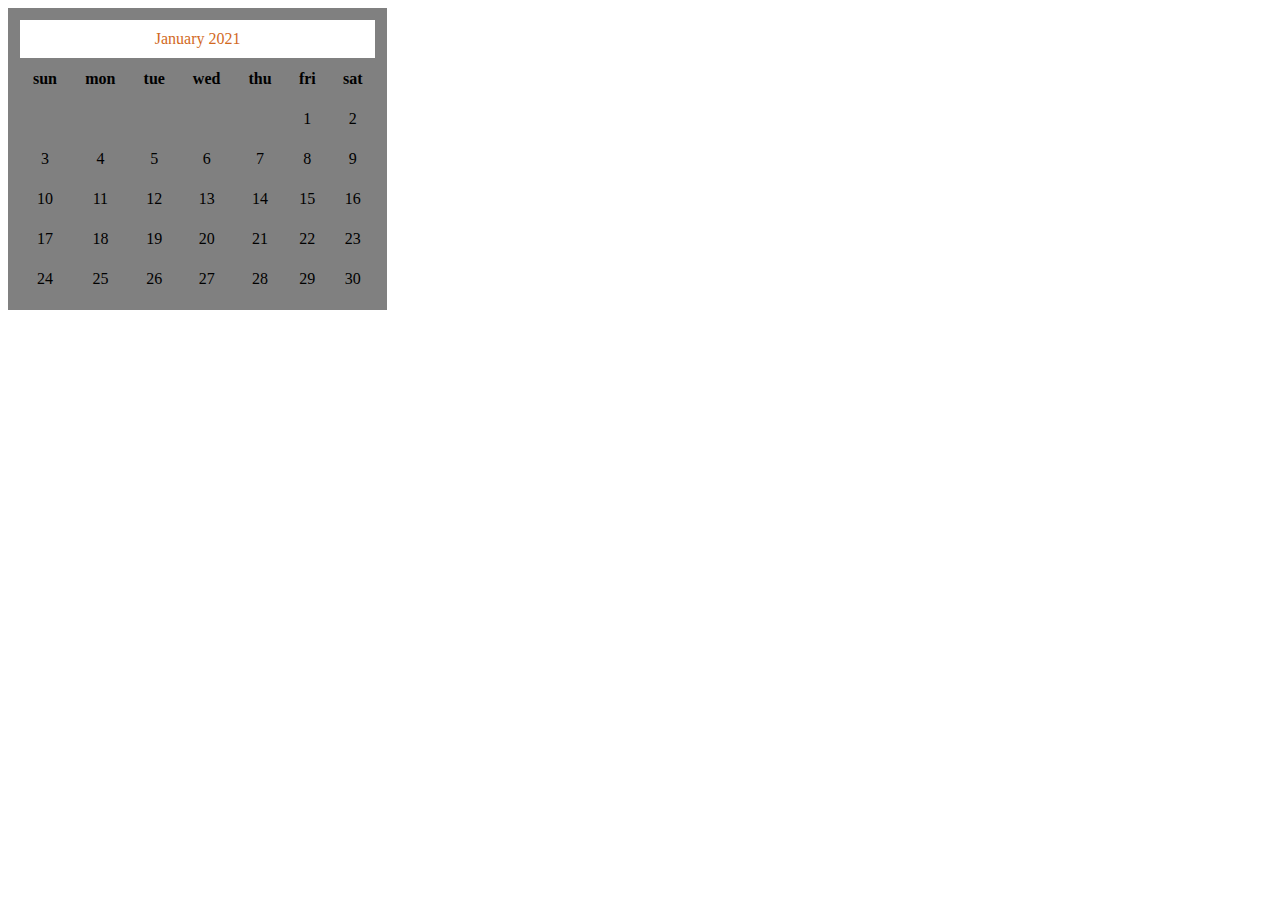
==== Calender Design/index.html @ b68324dc "Calender design using html table" ====
<!DOCTYPE html>
<html lang="en">
<head>
    <meta charset="UTF-8">
    <meta name="viewport" content="width=device-width, initial-scale=1.0">
    <title>Calender January 2021</title>
    <style>
        table,th,td,thead{

              border: none;
              padding:10px;
              text-align: center;
              background-color:gray;
    
        }
    </style>
</head>
<body>
    <table style="width: 30%">

        <thead >
            <td colspan="7" style="color: chocolate;background-color: white;">January 2021</td>
        </thead>
        <tr>
            <th>sun</th>
            <th>mon</th>
            <th>tue</th>
            <th>wed</th>
            <th>thu</th>
            <th>fri</th>
            <th>sat</th>
        </tr>

        <tr>
            <td colspan="5"></td>
            <td>1</td>
            <td>2</td>
        </tr>

        <tr>
            <td>3</td>
            <td>4</td>
            <td>5</td>
            <td>6</td>
            <td>7</td>
            <td>8</td>
            <td>9</td>
        </tr>

        <tr>
            <td>10</td>
            <td>11</td>
            <td>12</td>
            <td>13</td>
            <td>14</td>
            <td>15</td>
            <td>16</td>
        </tr>

        <tr>
            <td>17</td>
            <td>18</td>
            <td>19</td>
            <td>20</td>
            <td>21</td>
            <td>22</td>
            <td>23</td>
        </tr>

        <tr>
            <td>24</td>
            <td>25</td>
            <td>26</td>
            <td>27</td>
            <td>28</td>
            <td>29</td>
            <td>30</td>
        </tr>
    </table>
</body>
</html>
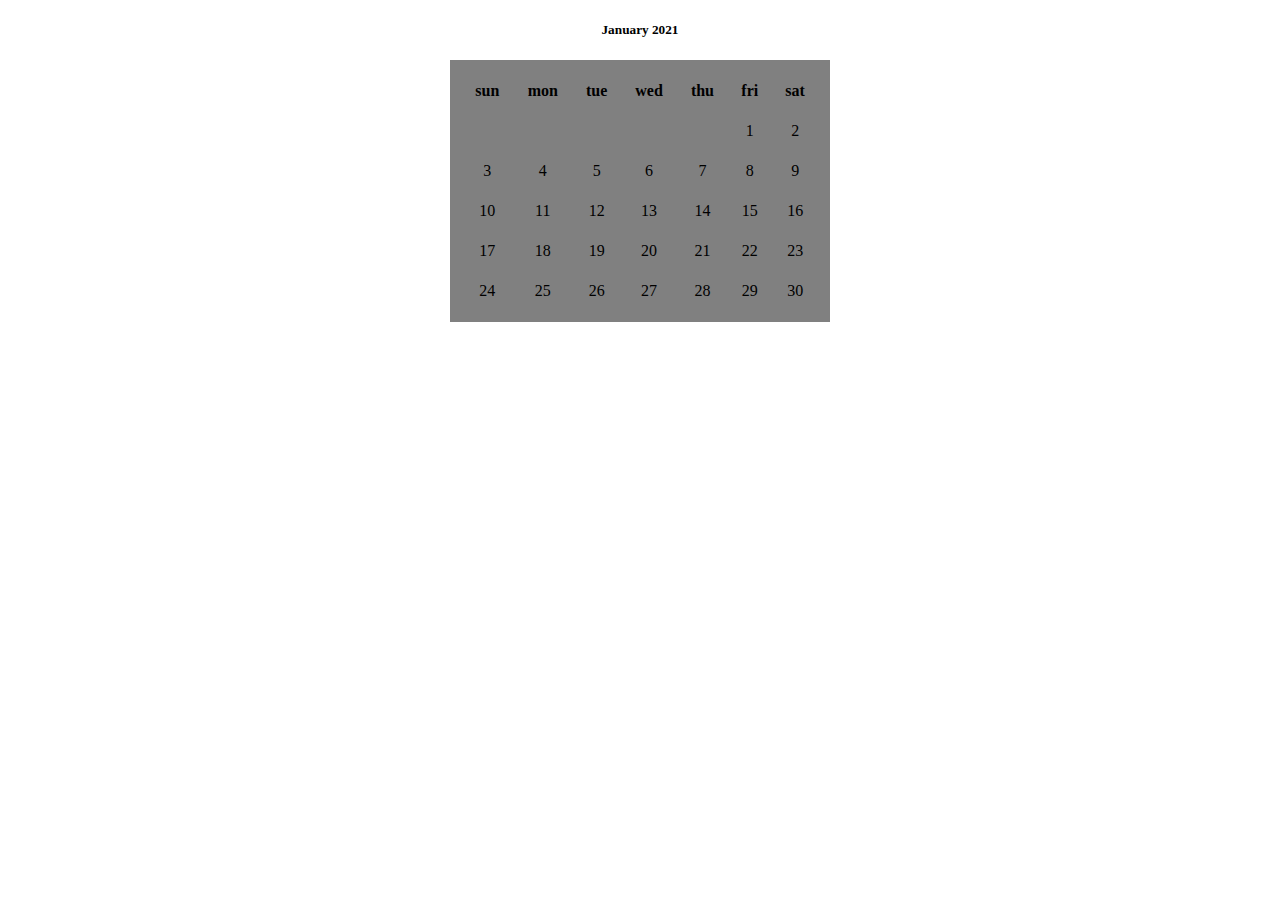
==== commit ac0e3887: "Calender design using html table" ====
--- a/Calender Design/index.html
+++ b/Calender Design/index.html
@@ -16,11 +16,9 @@
     </style>
 </head>
 <body>
-    <table style="width: 30%">
+    <table style="width: 30%" align="center">
 
-        <thead >
-            <td colspan="7" style="color: chocolate;background-color: white;">January 2021</td>
-        </thead>
+        <h5 align="center">January 2021</h5>
         <tr>
             <th>sun</th>
             <th>mon</th>
@@ -78,4 +76,4 @@
         </tr>
     </table>
 </body>
-</html>+</html>
